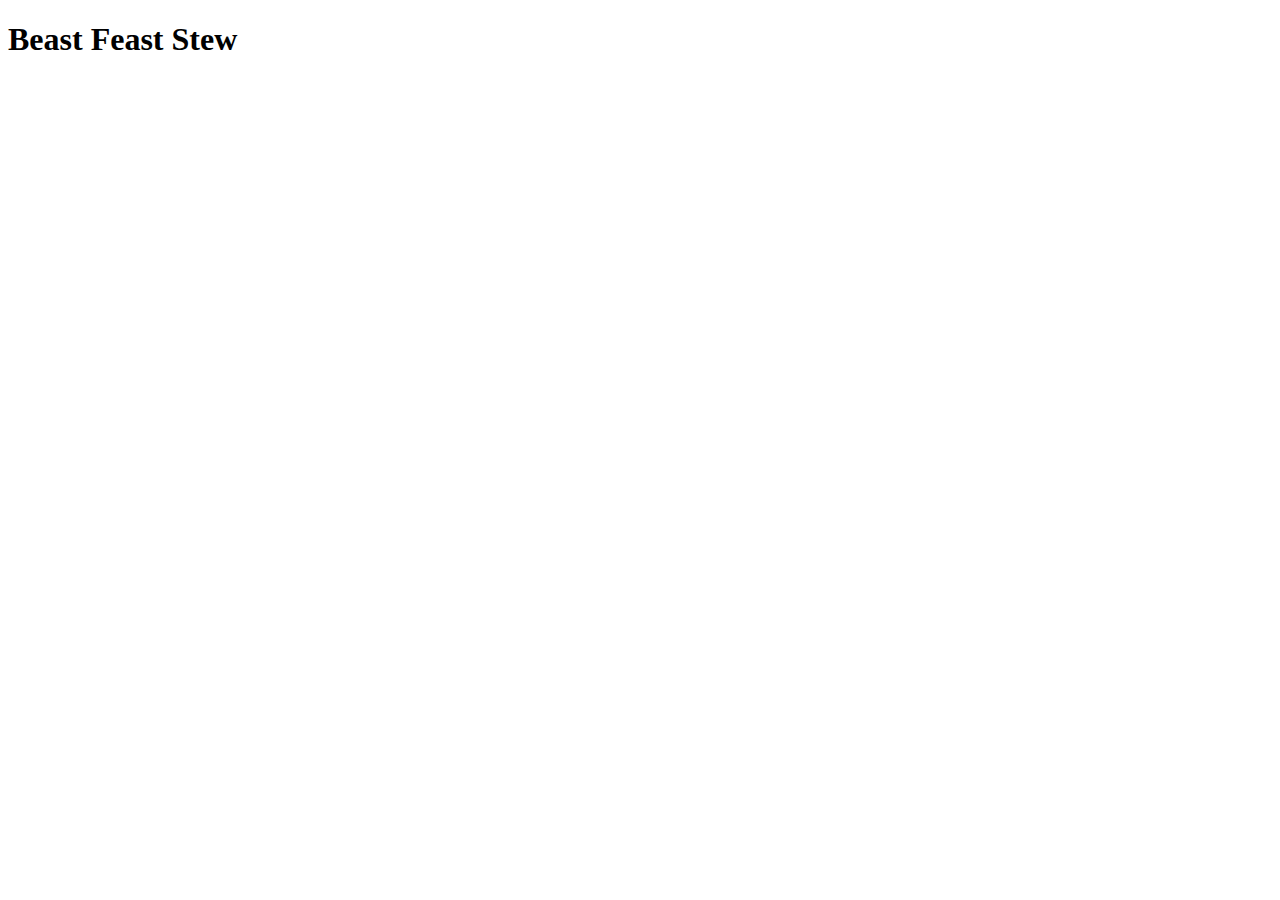
==== recipes/beastFeastStew.html @ 4350504a "Initial save. Basic architecture built and boilerplating." ====
<!DOCTYPE html>
<html lang="en">
<head>
    <meta charset="UTF-8">
    <meta name="viewport" content="width=device-width, initial-scale=1.0">
    <title>Beast Feast Stew</title>
</head>
<body>
    <h1>Beast Feast Stew</h1>
</body>
</html>
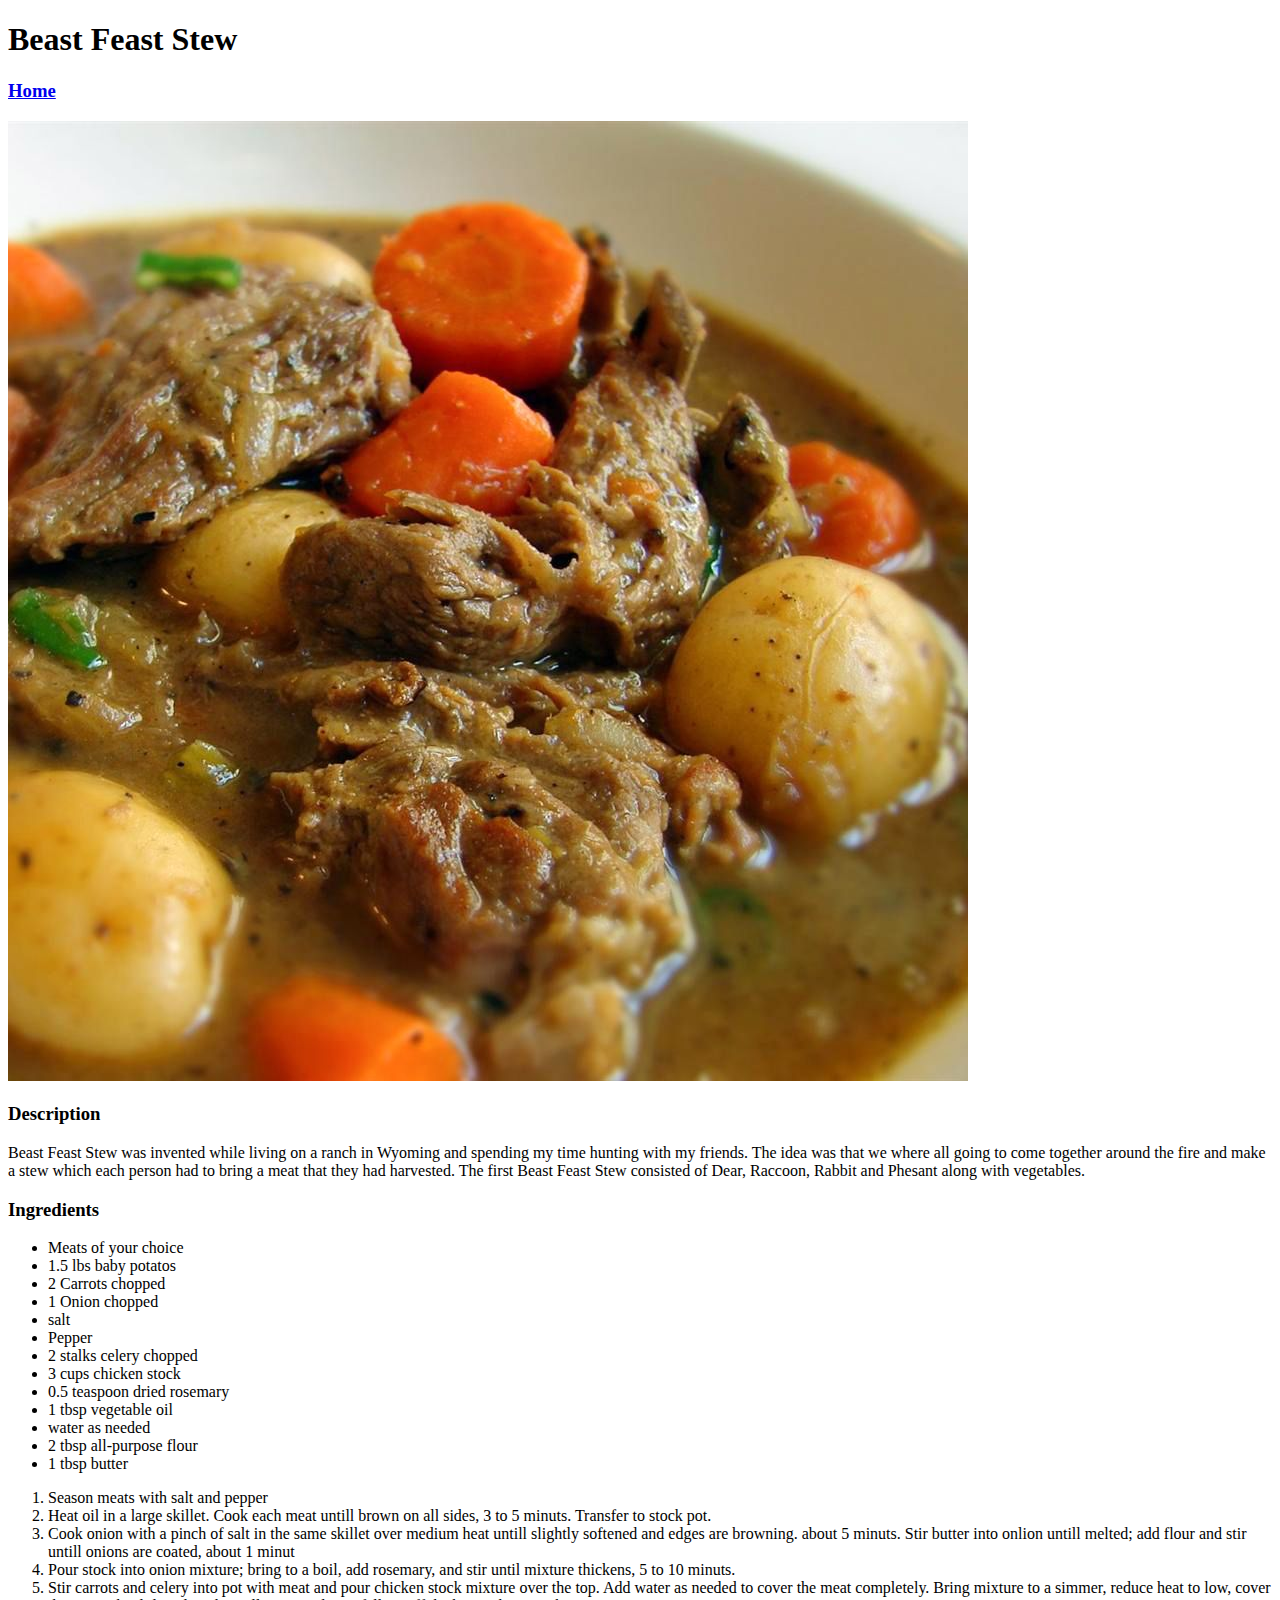
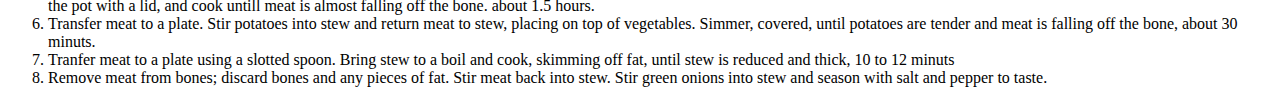
==== commit 81f2b194: "All information has been added to the site.  No CSS yet. Pushing to hub." ====
--- a/recipes/beastFeastStew.html
+++ b/recipes/beastFeastStew.html
@@ -6,6 +6,44 @@
     <title>Beast Feast Stew</title>
 </head>
 <body>
-    <h1>Beast Feast Stew</h1>
+    <header>
+        <h1>Beast Feast Stew</h1>
+        <a href="../index.html"><h3>Home</h3></a>
+    </header>
+    <div>
+        <img src="images/beastFeastStew1.jpg">
+        <h3>Description</h3>
+        <p>Beast Feast Stew was invented while living on a ranch in Wyoming and spending my time hunting with my friends. The idea was that we where all going to come together around the fire and make a stew which each person had to bring a meat that they had harvested. The first Beast Feast Stew consisted of Dear, Raccoon, Rabbit and Phesant along with vegetables.</p>
+        <div>
+            <h3>Ingredients</h3>
+            <ul>
+                <li>Meats of your choice</li>
+                <li>1.5 lbs baby potatos</li>
+                <li>2 Carrots chopped</li>
+                <li>1 Onion chopped</li>
+                <li>salt</li>
+                <li>Pepper</li>
+                <li>2 stalks celery chopped</li>
+                <li>3 cups chicken stock</li>
+                <li>0.5 teaspoon dried rosemary</li>
+                <li>1 tbsp vegetable oil</li>
+                <li>water as needed</li>
+                <li>2 tbsp all-purpose flour</li>
+                <li>1 tbsp butter</li>
+            </ul>
+        </div>
+        <div>
+            <ol>
+                <li>Season meats with salt and pepper</li>
+                <li>Heat oil in a large skillet.  Cook each meat untill brown on all sides, 3 to 5 minuts. Transfer to stock pot.</li>
+                <li>Cook onion with a pinch of salt in the same skillet over medium heat untill slightly softened and edges are browning. about 5 minuts. Stir butter into onlion untill melted; add flour and stir untill onions are coated, about 1 minut</li>
+                <li>Pour stock into onion mixture; bring to a boil, add rosemary, and stir until mixture thickens, 5 to 10 minuts.</li>
+                <li>Stir carrots and celery into pot with meat and pour chicken stock mixture over the top. Add water as needed to cover the meat completely. Bring mixture to a simmer, reduce heat to low, cover the pot with a lid, and cook untill meat is almost falling off the bone. about 1.5 hours.</li>
+                <li>Transfer meat to a plate. Stir potatoes into stew and return meat to stew, placing on top of vegetables. Simmer, covered, until potatoes are tender and meat is falling off the bone, about 30 minuts.</li>
+                <li>Tranfer meat to a plate using a slotted spoon. Bring stew to a boil and cook, skimming off fat, until stew is reduced and thick, 10 to 12 minuts</li>
+                <li>Remove meat from bones; discard bones and any pieces of fat. Stir meat back into stew. Stir green onions into stew and season with salt and pepper to taste.</li>
+            </ol>
+        </div>
+    </div>
 </body>
 </html>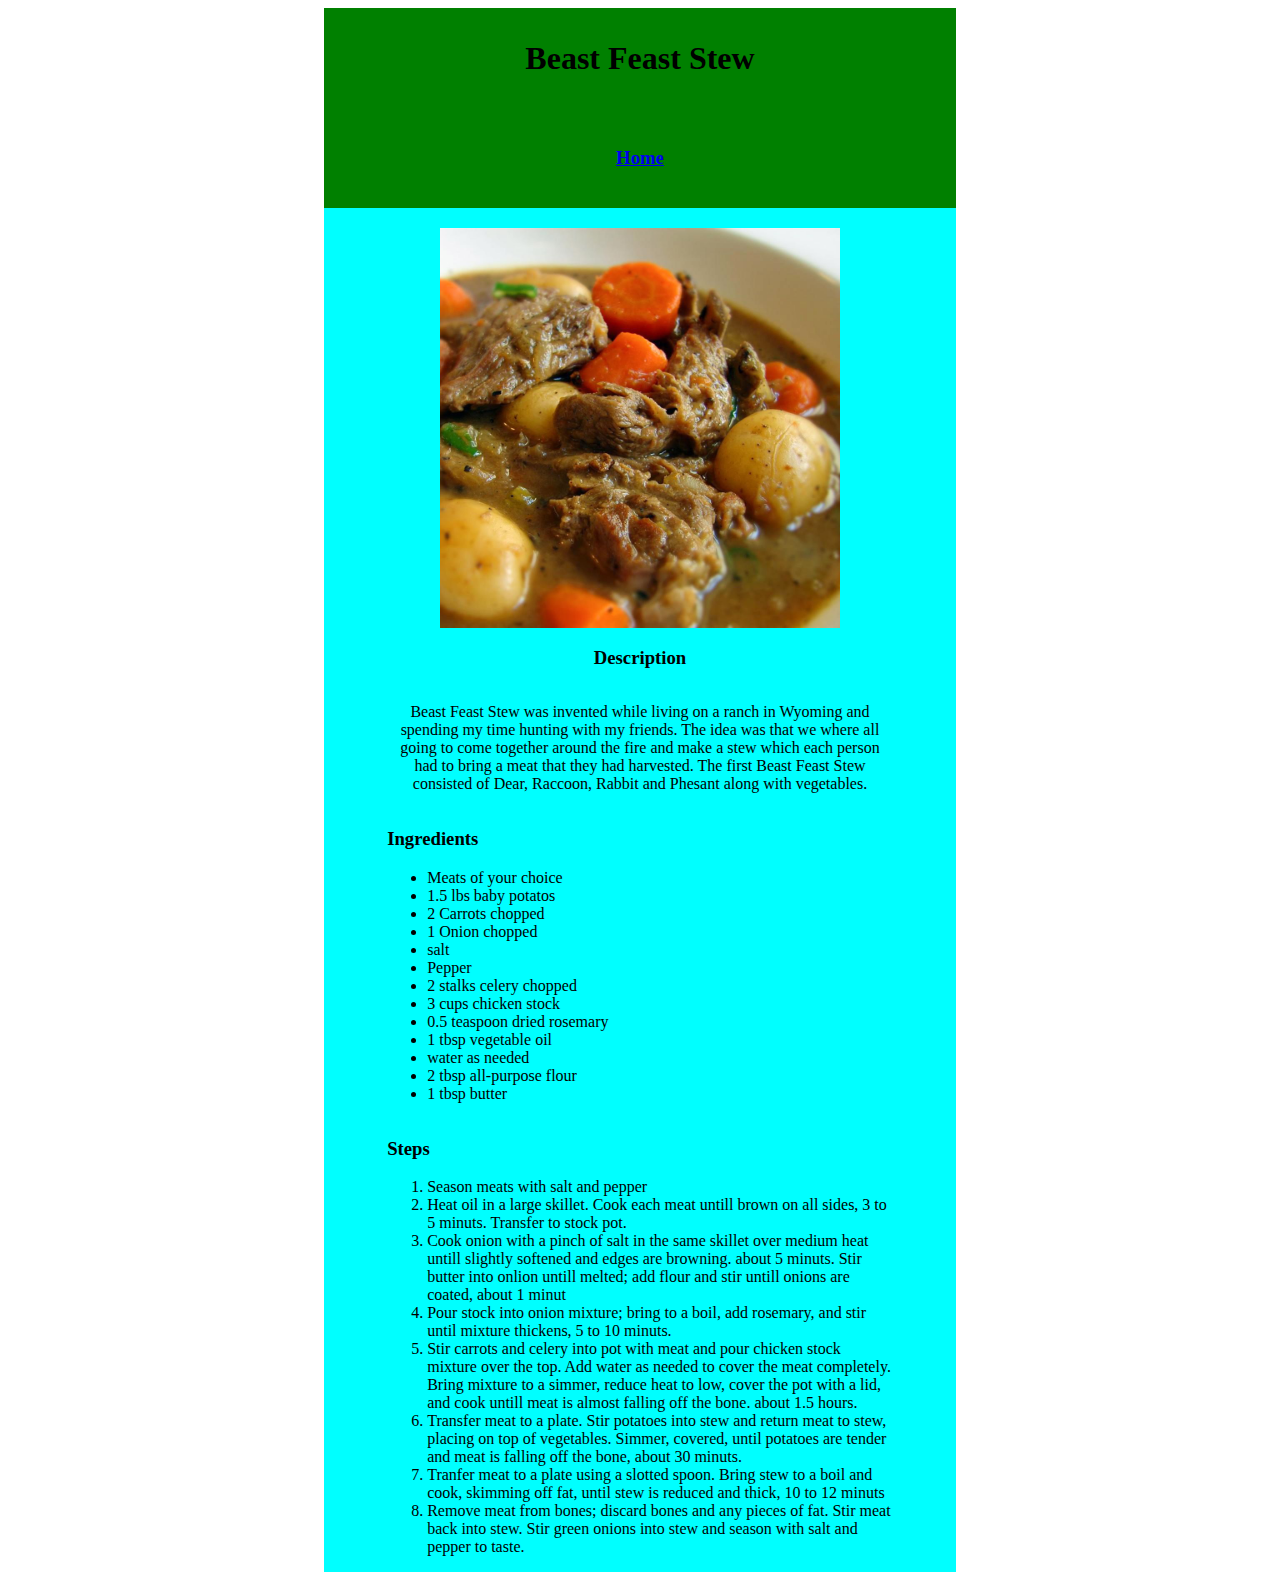
==== commit eddcc83e: "Added CSS to the page.  Basic styling done. Still need to work on boarders for the header" ====
--- a/recipes/beastFeastStew.html
+++ b/recipes/beastFeastStew.html
@@ -4,17 +4,20 @@
     <meta charset="UTF-8">
     <meta name="viewport" content="width=device-width, initial-scale=1.0">
     <title>Beast Feast Stew</title>
+    <link href="styles.css" rel="stylesheet">
 </head>
 <body>
     <header>
         <h1>Beast Feast Stew</h1>
-        <a href="../index.html"><h3>Home</h3></a>
+        <a href="../index.html" class="home-link"><h3>Home</h3></a>
     </header>
-    <div>
-        <img src="images/beastFeastStew1.jpg">
-        <h3>Description</h3>
-        <p>Beast Feast Stew was invented while living on a ranch in Wyoming and spending my time hunting with my friends. The idea was that we where all going to come together around the fire and make a stew which each person had to bring a meat that they had harvested. The first Beast Feast Stew consisted of Dear, Raccoon, Rabbit and Phesant along with vegetables.</p>
-        <div>
+    <div class="recipe">
+        <div class="intro">
+            <img src="images/beastFeastStew1.jpg" alt="Picture of stew" class="img">
+            <h3>Description</h3>
+            <p>Beast Feast Stew was invented while living on a ranch in Wyoming and spending my time hunting with my friends. The idea was that we where all going to come together around the fire and make a stew which each person had to bring a meat that they had harvested. The first Beast Feast Stew consisted of Dear, Raccoon, Rabbit and Phesant along with vegetables.</p>
+        </div>
+        <div class="instructions">
             <h3>Ingredients</h3>
             <ul>
                 <li>Meats of your choice</li>
@@ -32,7 +35,8 @@
                 <li>1 tbsp butter</li>
             </ul>
         </div>
-        <div>
+        <div class="instructions">
+            <h3>Steps</h3>
             <ol>
                 <li>Season meats with salt and pepper</li>
                 <li>Heat oil in a large skillet.  Cook each meat untill brown on all sides, 3 to 5 minuts. Transfer to stock pot.</li>
--- a/recipes/styles.css
+++ b/recipes/styles.css
@@ -0,0 +1,49 @@
+
+/** header **/
+header{
+    display:grid;
+    align-items:center;
+    background-color: green;
+    width: 50%;
+    height: 200px;
+    text-align: center;
+    margin-left: 25%;
+    margin-right: 25%;
+    border-color: black;
+    border-width:4px;
+}
+
+.home-link{
+    margin-top:10px;
+    margin-bottom:10px;
+}
+
+.recipe{
+    display:grid;
+    align-items:center;
+    background-color:aqua;
+    align-content:center;
+    width:50%;
+    margin-left:25%;
+}
+
+.intro{
+    display:grid;
+    place-items:center;
+    align-items:center;
+    text-align:center;
+    align-content:center;
+    width:80%;
+    margin-left:10%;
+    margin-top:20px;
+    
+}
+.img{
+    width:auto;
+    height:400px;
+}
+
+.instructions{
+    width:80%;
+    margin-left:10%;
+}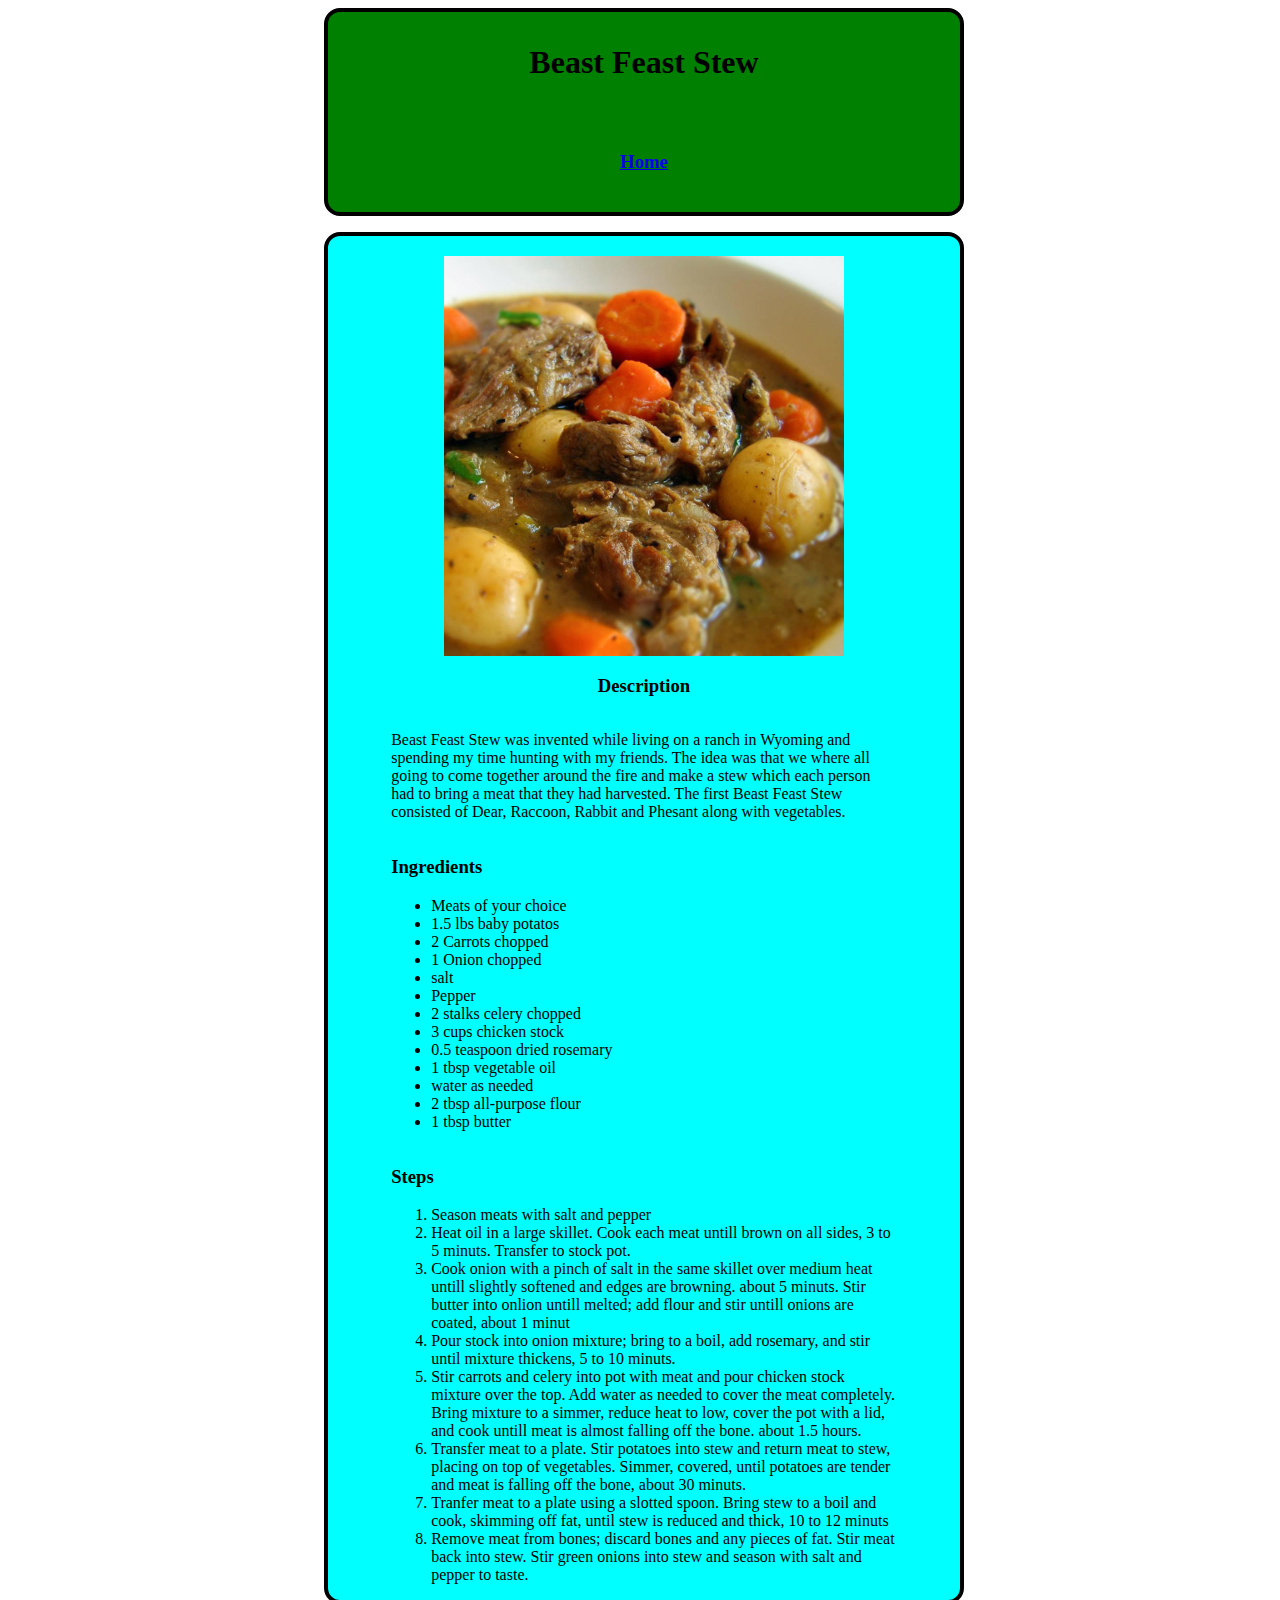
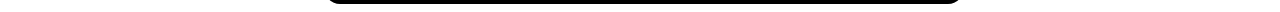
==== commit 4e7ba661: "Updated styling to include borders, spacing, and left align of descriptions." ====
--- a/recipes/beastFeastStew.html
+++ b/recipes/beastFeastStew.html
@@ -11,6 +11,7 @@
         <h1>Beast Feast Stew</h1>
         <a href="../index.html" class="home-link"><h3>Home</h3></a>
     </header>
+    <div class="divider"></div>
     <div class="recipe">
         <div class="intro">
             <img src="images/beastFeastStew1.jpg" alt="Picture of stew" class="img">
--- a/recipes/styles.css
+++ b/recipes/styles.css
@@ -9,13 +9,21 @@
     text-align: center;
     margin-left: 25%;
     margin-right: 25%;
+    border-style:solid;
     border-color: black;
     border-width:4px;
+    border-radius:16px;
 }
 
 .home-link{
     margin-top:10px;
     margin-bottom:10px;
+}
+
+.divider{
+    display:grid;
+    background-color:white;
+    height:16px;
 }
 
 .recipe{
@@ -25,6 +33,10 @@
     align-content:center;
     width:50%;
     margin-left:25%;
+    border-style:solid;
+    border-color:black;
+    border-width:4px;
+    border-radius:16px;
 }
 
 .intro{
@@ -36,8 +48,12 @@
     width:80%;
     margin-left:10%;
     margin-top:20px;
-    
 }
+
+.intro p{
+    text-align:left;
+}
+
 .img{
     width:auto;
     height:400px;
